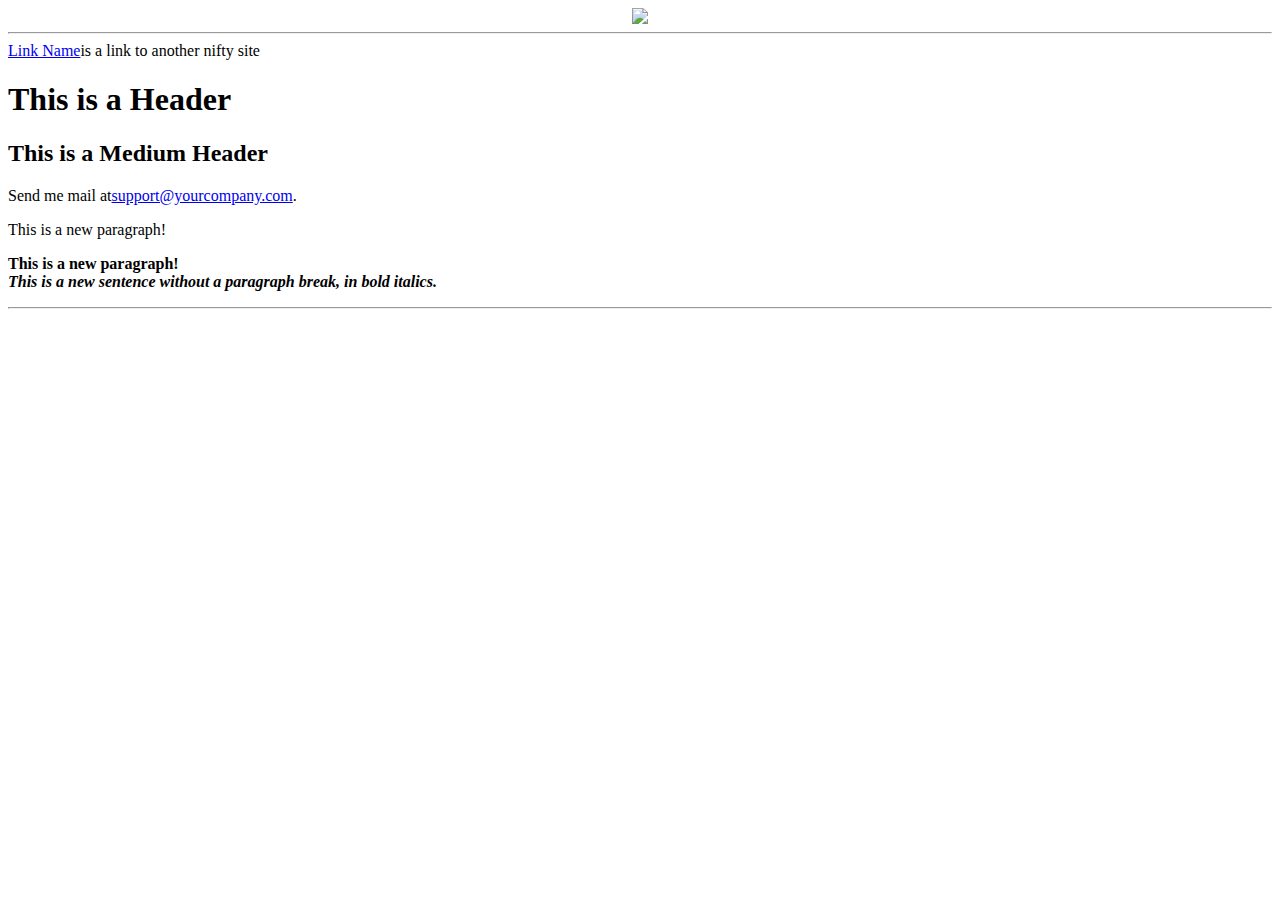
==== example1.html @ a1613f8a "examples" ====
<html lang="en">
  <head>
    <meta charset="UTF-8" />
    <meta name="viewport" content="width=device-width, initial-scale=1.0" />
    <title>Your Title Here</title>
  </head>
  <center>
    <img src="C:\source\Colab for website design s2020\images\cloud.jpg" />
  </center>
  <hr />
  <a href="http://somegreatsite.com">Link Name</a
  >is a link to another nifty site
  <h1>This is a Header</h1>
  <h2>This is a Medium Header</h2>
  Send me mail at<a href="mailto:support@yourcompany.com"
    >support@yourcompany.com</a
  >.
  <p>This is a new paragraph!</p>
  <p>
    <b>This is a new paragraph!</b><br />
    <b
      ><i
        >This is a new sentence without a paragraph break, in bold italics.</i
      ></b
    >
  </p>
  <hr />
  <body></body>
</html>
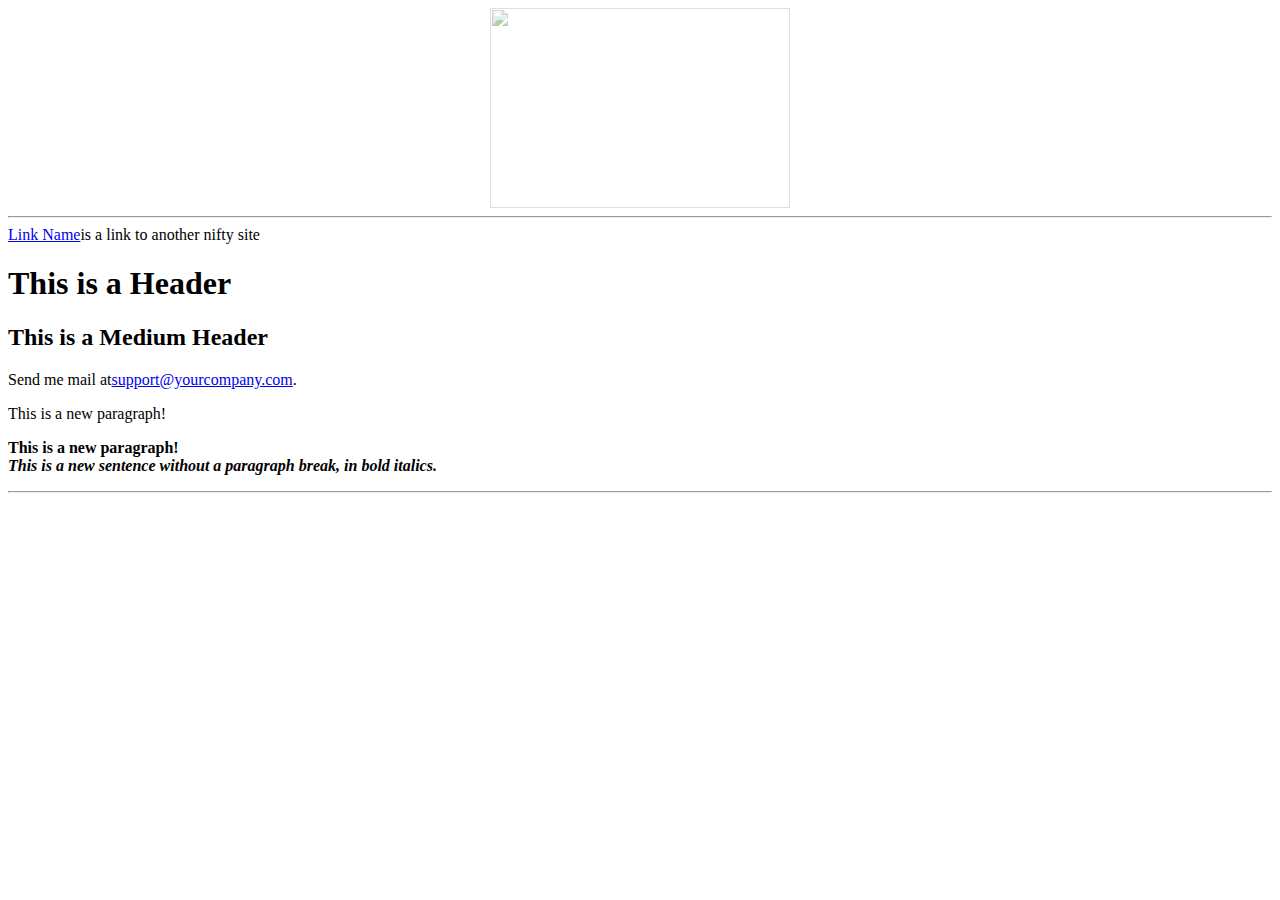
==== commit 984f12de: "9/8 lecture" ====
--- a/example1.html
+++ b/example1.html
@@ -5,7 +5,10 @@
     <title>Your Title Here</title>
   </head>
   <center>
-    <img src="C:\source\Colab for website design s2020\images\cloud.jpg" />
+    <img
+      src="images\cloud.jpg"
+      style="width: 300px; height: 200px; opacity: 0.5;"
+    />
   </center>
   <hr />
   <a href="http://somegreatsite.com">Link Name</a
